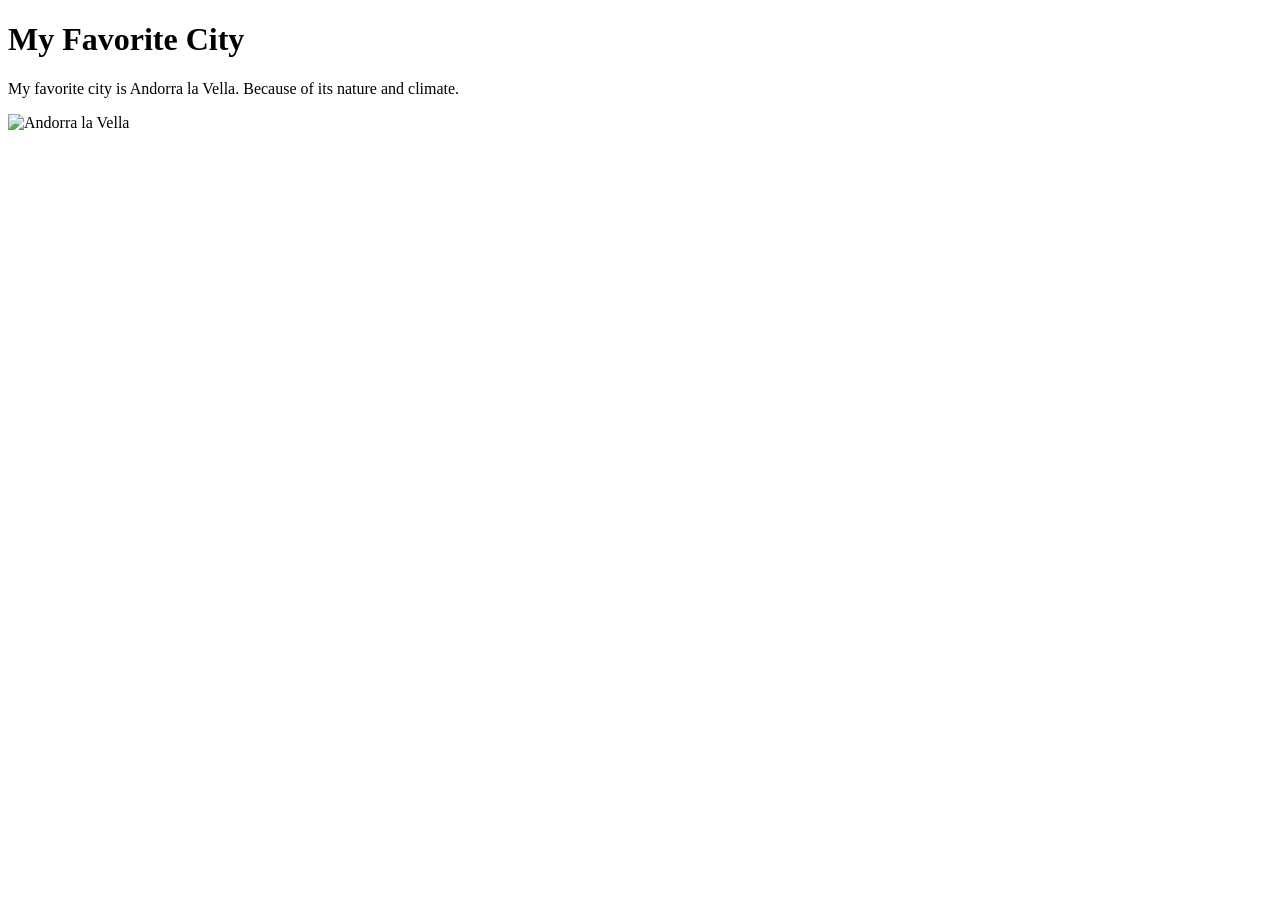
==== week01/favorite-city.html @ 57907b8c "add favorite-city html" ====
<!DOCTYPE html>
<html lang="en">

<head>
    <meta charset="UTF-8">
    <meta name="viewport" content="width=device-width, initial-scale=1.0">
    <title>My Favorite City - Anderson González</title>
</head>

<body>
    <h1>My Favorite City</h1>
    <p>My favorite city is Andorra la Vella. Because of its nature and climate.</p>
    <img
      src="https://upload.wikimedia.org/wikipedia/commons/thumb/2/26/Andorra_la_Vella_3.JPG/250px-Andorra_la_Vella_3.JPG"
      alt="Andorra la Vella">
</body>

</html>
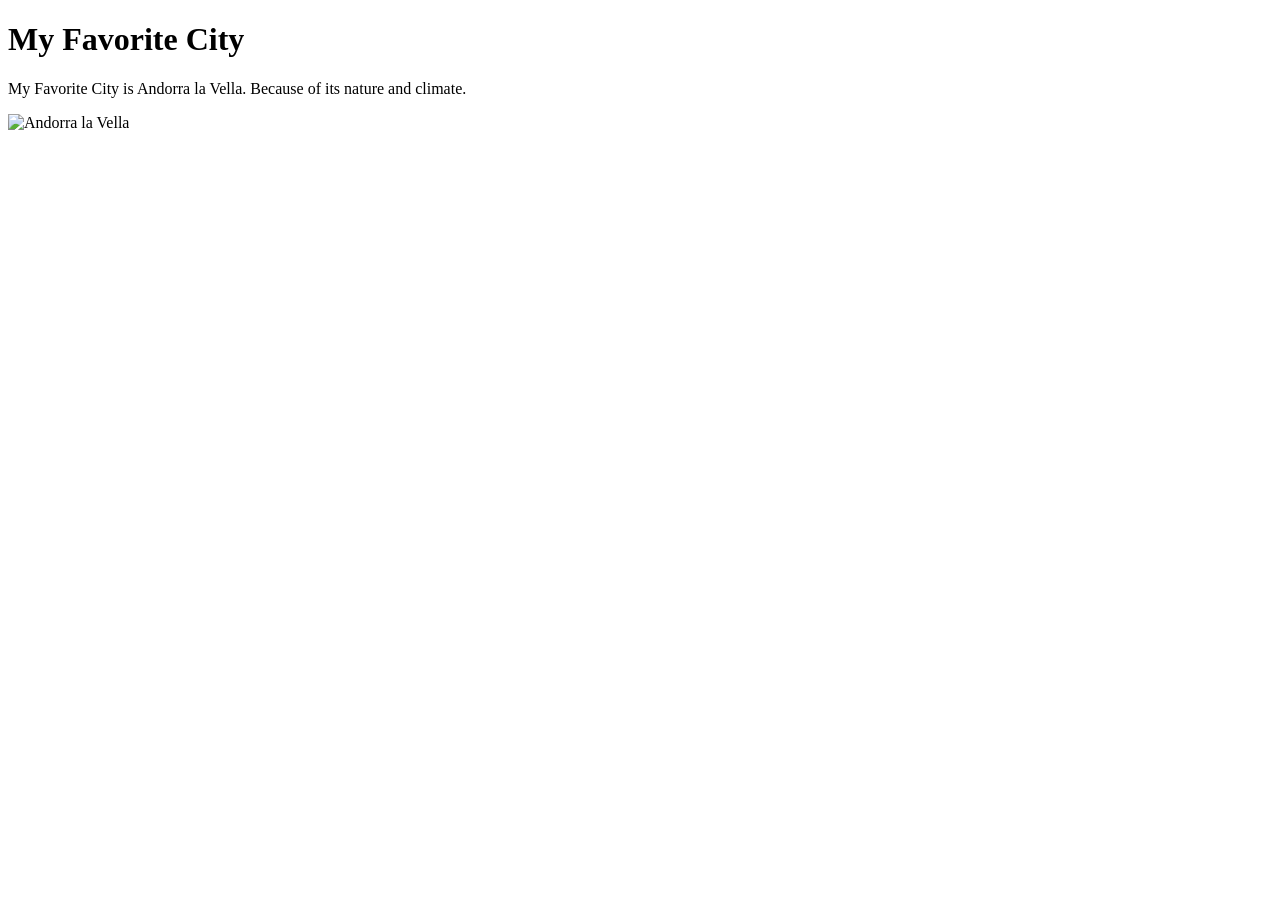
==== commit 43d2f689: "capital letters" ====
--- a/week01/favorite-city.html
+++ b/week01/favorite-city.html
@@ -9,7 +9,7 @@
 
 <body>
     <h1>My Favorite City</h1>
-    <p>My favorite city is Andorra la Vella. Because of its nature and climate.</p>
+    <p>My Favorite City is Andorra la Vella. Because of its nature and climate.</p>
     <img
       src="https://upload.wikimedia.org/wikipedia/commons/thumb/2/26/Andorra_la_Vella_3.JPG/250px-Andorra_la_Vella_3.JPG"
       alt="Andorra la Vella">
